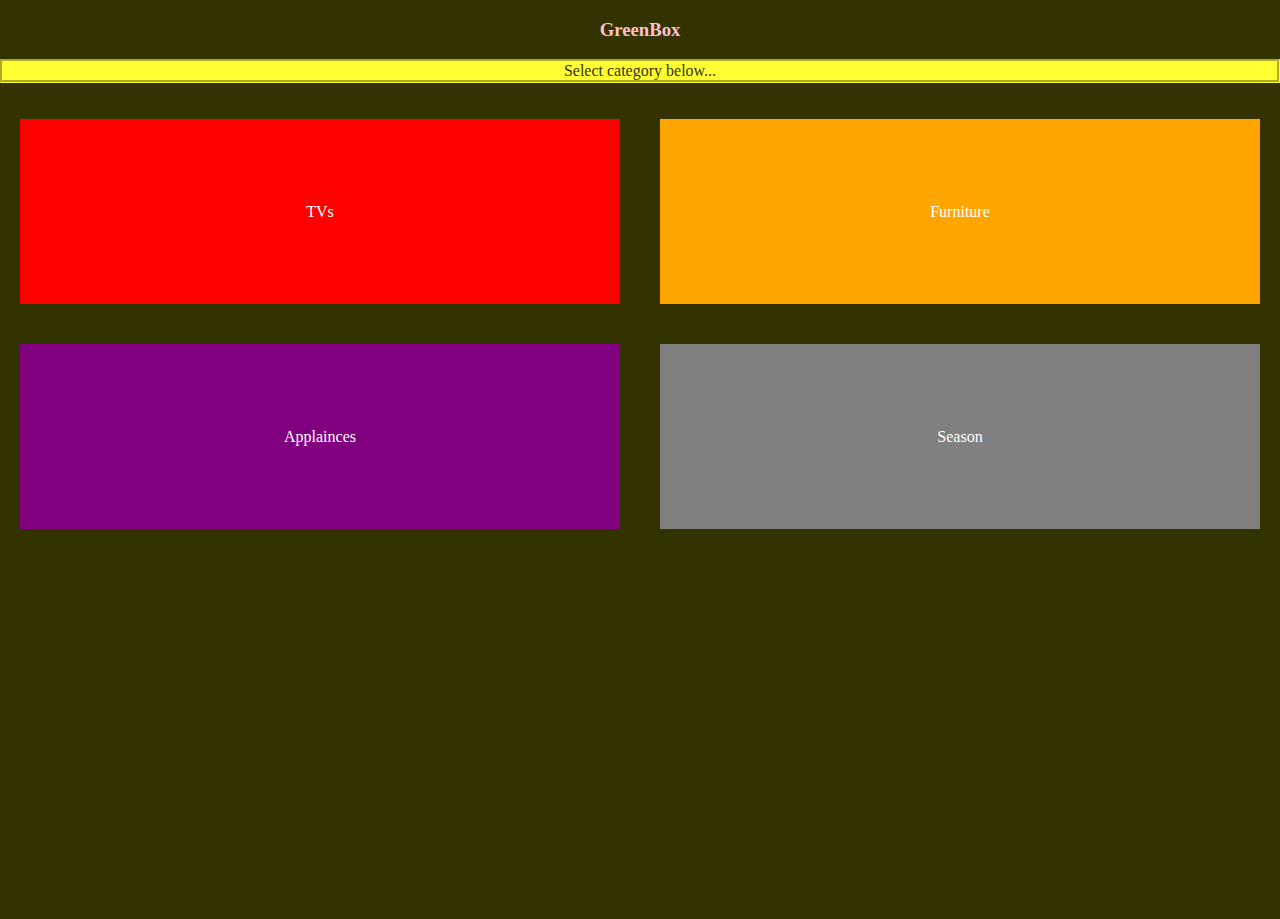
==== page2.html @ 4c10d130 "added first files" ====
<!DOCTYPE html>
<html>
<head>
	 <link rel = "stylesheet"
   type = "text/css"
   href = "myStyle.css" />
	<title>Greenbox</title>
</head>
<body>
<h3>GreenBox</h3>
<p>Select category below...</p>
<div class="grid2x2">
  <div class="box box1"><div>TVs</div></div>
  <div class="box box2"><div>Furniture</div></div>
  <div class="box box3"><div>Applainces</div></div>
  <div class="box box4"><div>Season</div></div>
</div>

</body>
</html>
---- myStyle.css ----
/* myStyle.css */
body {
 background-color: #333300;
 color: #FFFFFF;
}
h1 {
 color: #FFFF33;
 text-align: center;
 font: italic 200% fantasy;
}
h3 {
 color: #FFC0CB;
 text-align: center;
 font: bold; 200% fantasy;
}
p {
 background-color: #FFFF33;
 color: #333300;
 text-align: center;
 border: 3px groove #FFFF33;
}html, body {
  height: 100%;
  margin: 0;
}
.grid2x2 {
  min-height: 50%;
  display: flex;
  flex-wrap: wrap;
  flex-direction: row;
}
.grid2x2 > div {
  display: flex; 
  flex-basis: calc(50% - 40px);  
  justify-content: center;
  flex-direction: column;
}
.grid2x2 > div > div {
  display: flex;
  justify-content: center;
  flex-direction: row;
}

.box { margin: 20px; }
.box1 { background-color: red; }
.box2 { background-color: orange; }
.box3 { background-color: purple; }
.box4 { background-color: grey; }

.grid1{
  min-height: 40%;
  display: flex;
  flex-wrap: wrap;
  flex-direction: row;
}
.grid1 > div {
  display: flex; 
  flex-basis: calc(50% - 40px);  
  justify-content: center;
  flex-direction: column;
}
.grid1 > div > div {
  display: flex;
  justify-content: center;
  flex-direction: row;
}

.box { margin: 20px; }
.box1 { background-color: red; }
.box2 { background-color: orange; }
.box3 { background-color: purple; }
.box4 { background-color: grey; }
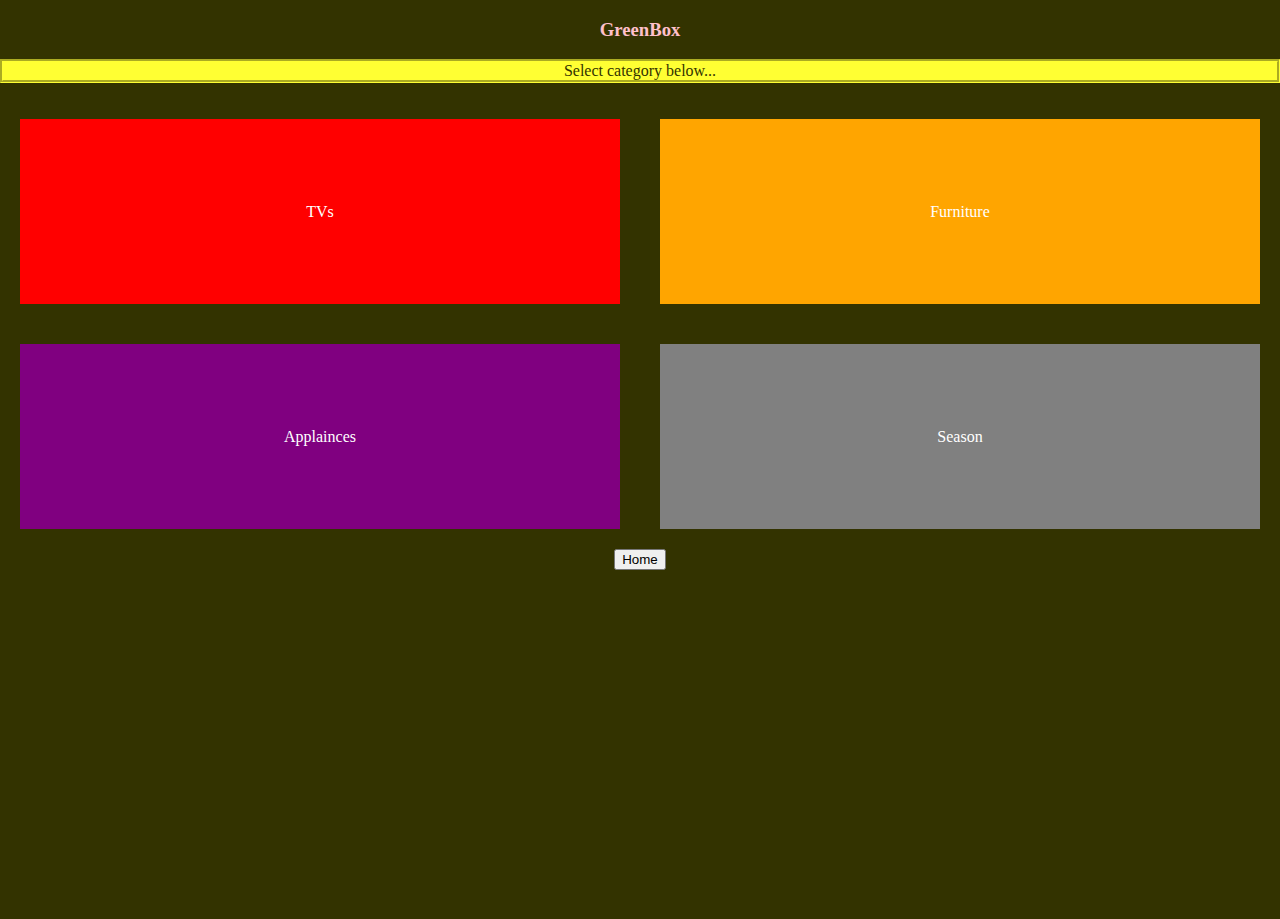
==== commit f4045d42: "Update page2.html" ====
--- a/page2.html
+++ b/page2.html
@@ -15,6 +15,8 @@
   <div class="box box3"><div>Applainces</div></div>
   <div class="box box4"><div>Season</div></div>
 </div>
-
+<center>
+     <button class="button" onclick="window.location.href = 'index.html';">Home</button>
+</center>
 </body>
 </html>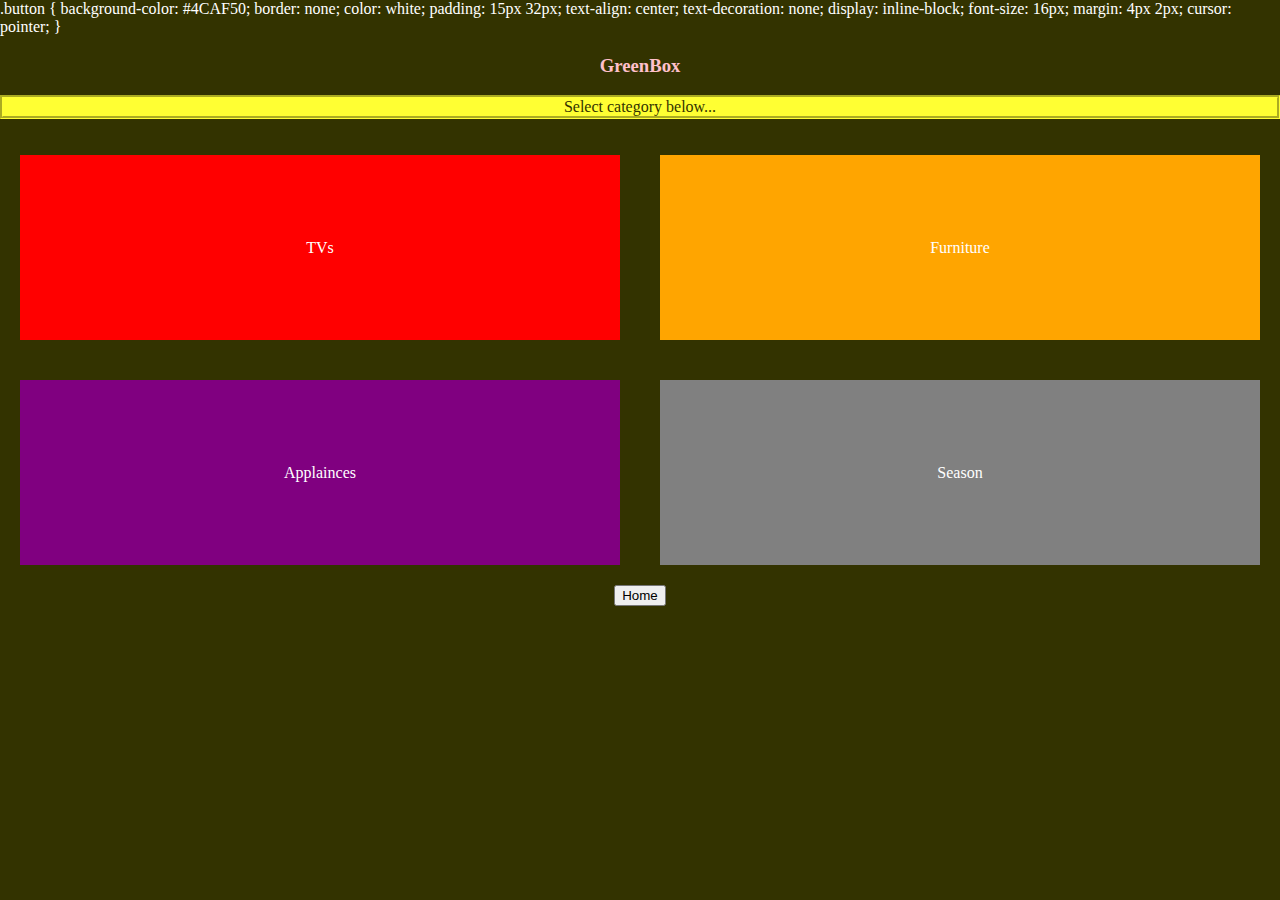
==== commit 768d28ba: "Update page2.html" ====
--- a/page2.html
+++ b/page2.html
@@ -4,6 +4,19 @@
 	 <link rel = "stylesheet"
    type = "text/css"
    href = "myStyle.css" />
+
+  .button {
+  background-color: #4CAF50;
+  border: none;
+  color: white;
+  padding: 15px 32px;
+  text-align: center;
+  text-decoration: none;
+  display: inline-block;
+  font-size: 16px;
+  margin: 4px 2px;
+  cursor: pointer;
+}
 	<title>Greenbox</title>
 </head>
 <body>
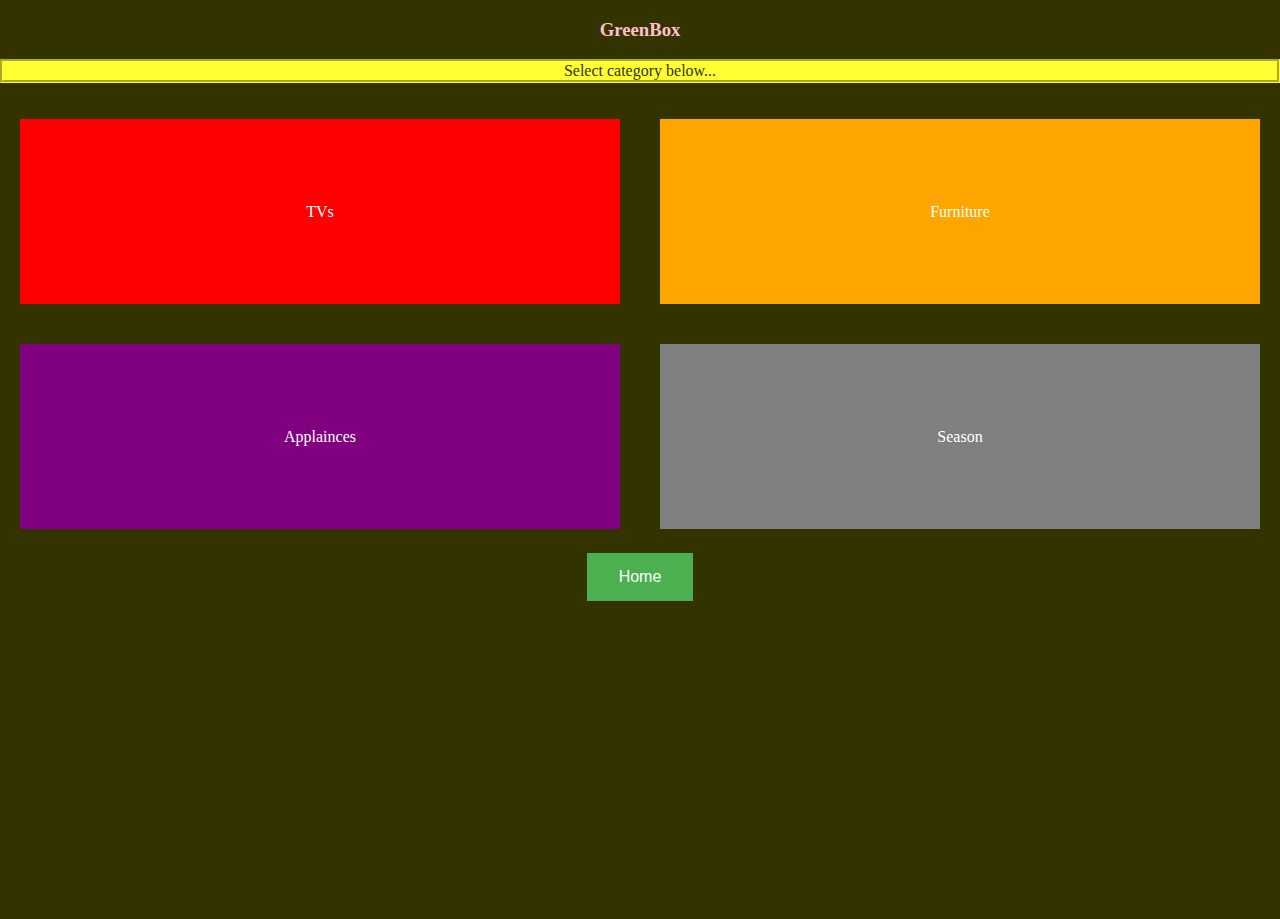
==== commit 026361ca: "Update page2.html" ====
--- a/page2.html
+++ b/page2.html
@@ -4,8 +4,8 @@
 	 <link rel = "stylesheet"
    type = "text/css"
    href = "myStyle.css" />
-
-  .button {
+ <style>
+.button {
   background-color: #4CAF50;
   border: none;
   color: white;
@@ -17,6 +17,7 @@
   margin: 4px 2px;
   cursor: pointer;
 }
+</style>
 	<title>Greenbox</title>
 </head>
 <body>
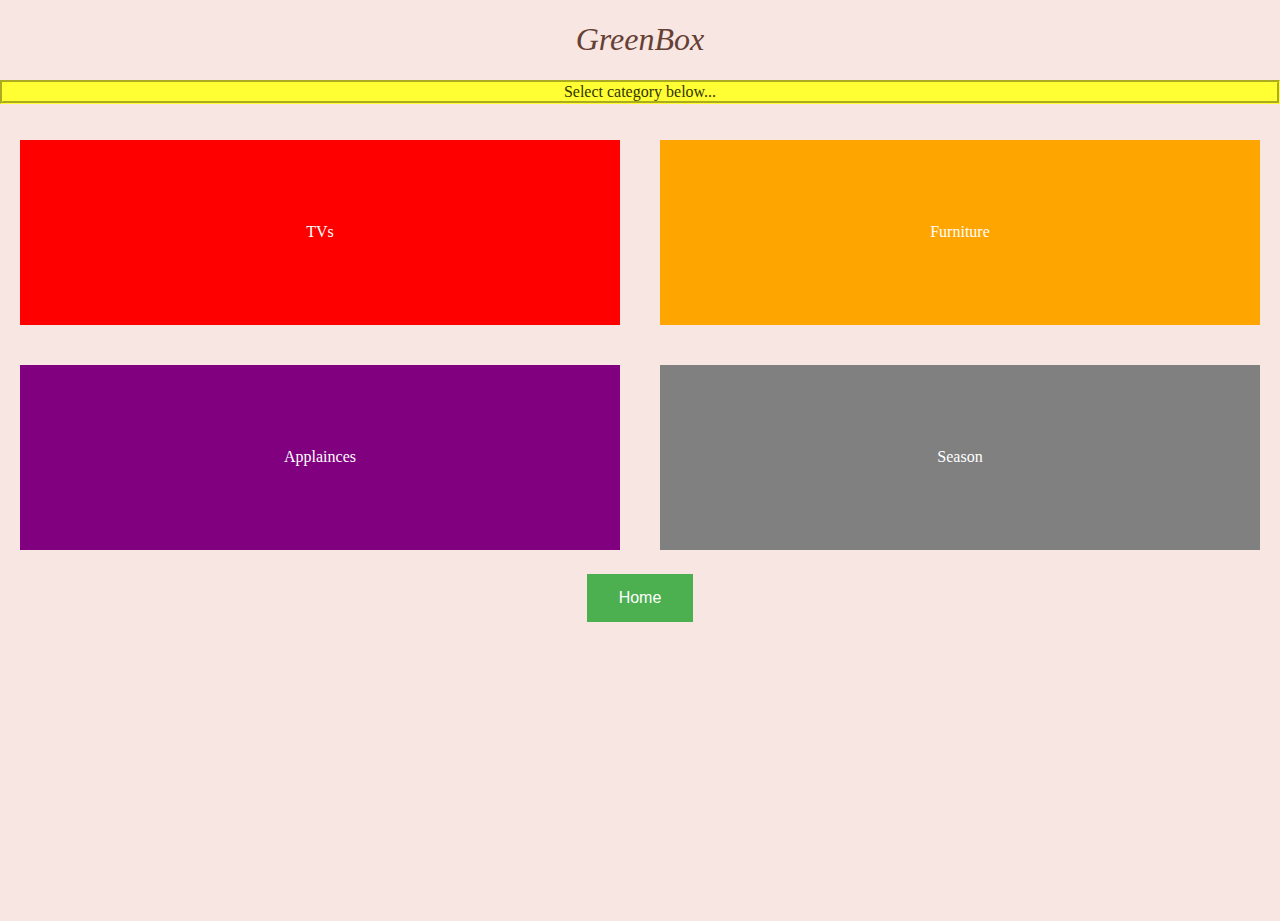
==== commit 5414f6cc: "Update page2.html" ====
--- a/page2.html
+++ b/page2.html
@@ -21,7 +21,7 @@
 	<title>Greenbox</title>
 </head>
 <body>
-<h3>GreenBox</h3>
+<h1>GreenBox</h1>
 <p>Select category below...</p>
 <div class="grid2x2">
   <div class="box box1"><div>TVs</div></div>
--- a/myStyle.css
+++ b/myStyle.css
@@ -1,10 +1,10 @@
 /* myStyle.css */
 body {
- background-color: #333300;
+ background-color: #f7e6e2;
  color: #FFFFFF;
 }
 h1 {
- color: #FFFF33;
+ color: #663f35;
  text-align: center;
  font: italic 200% fantasy;
 }
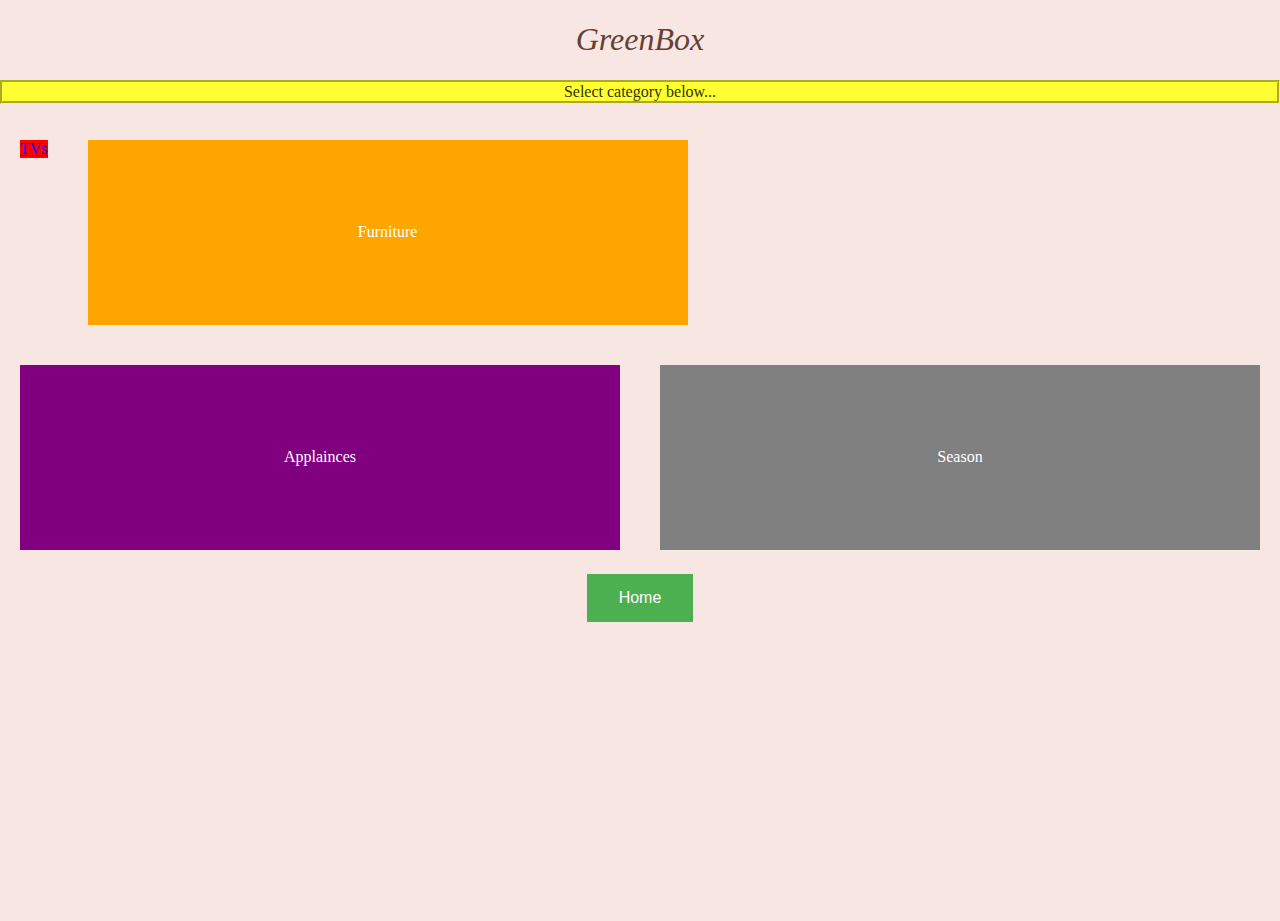
==== commit b93d1e08: "Update page2.html" ====
--- a/page2.html
+++ b/page2.html
@@ -24,7 +24,9 @@
 <h1>GreenBox</h1>
 <p>Select category below...</p>
 <div class="grid2x2">
+<a href='resultspage.html'> 
   <div class="box box1"><div>TVs</div></div>
+</a>
   <div class="box box2"><div>Furniture</div></div>
   <div class="box box3"><div>Applainces</div></div>
   <div class="box box4"><div>Season</div></div>
